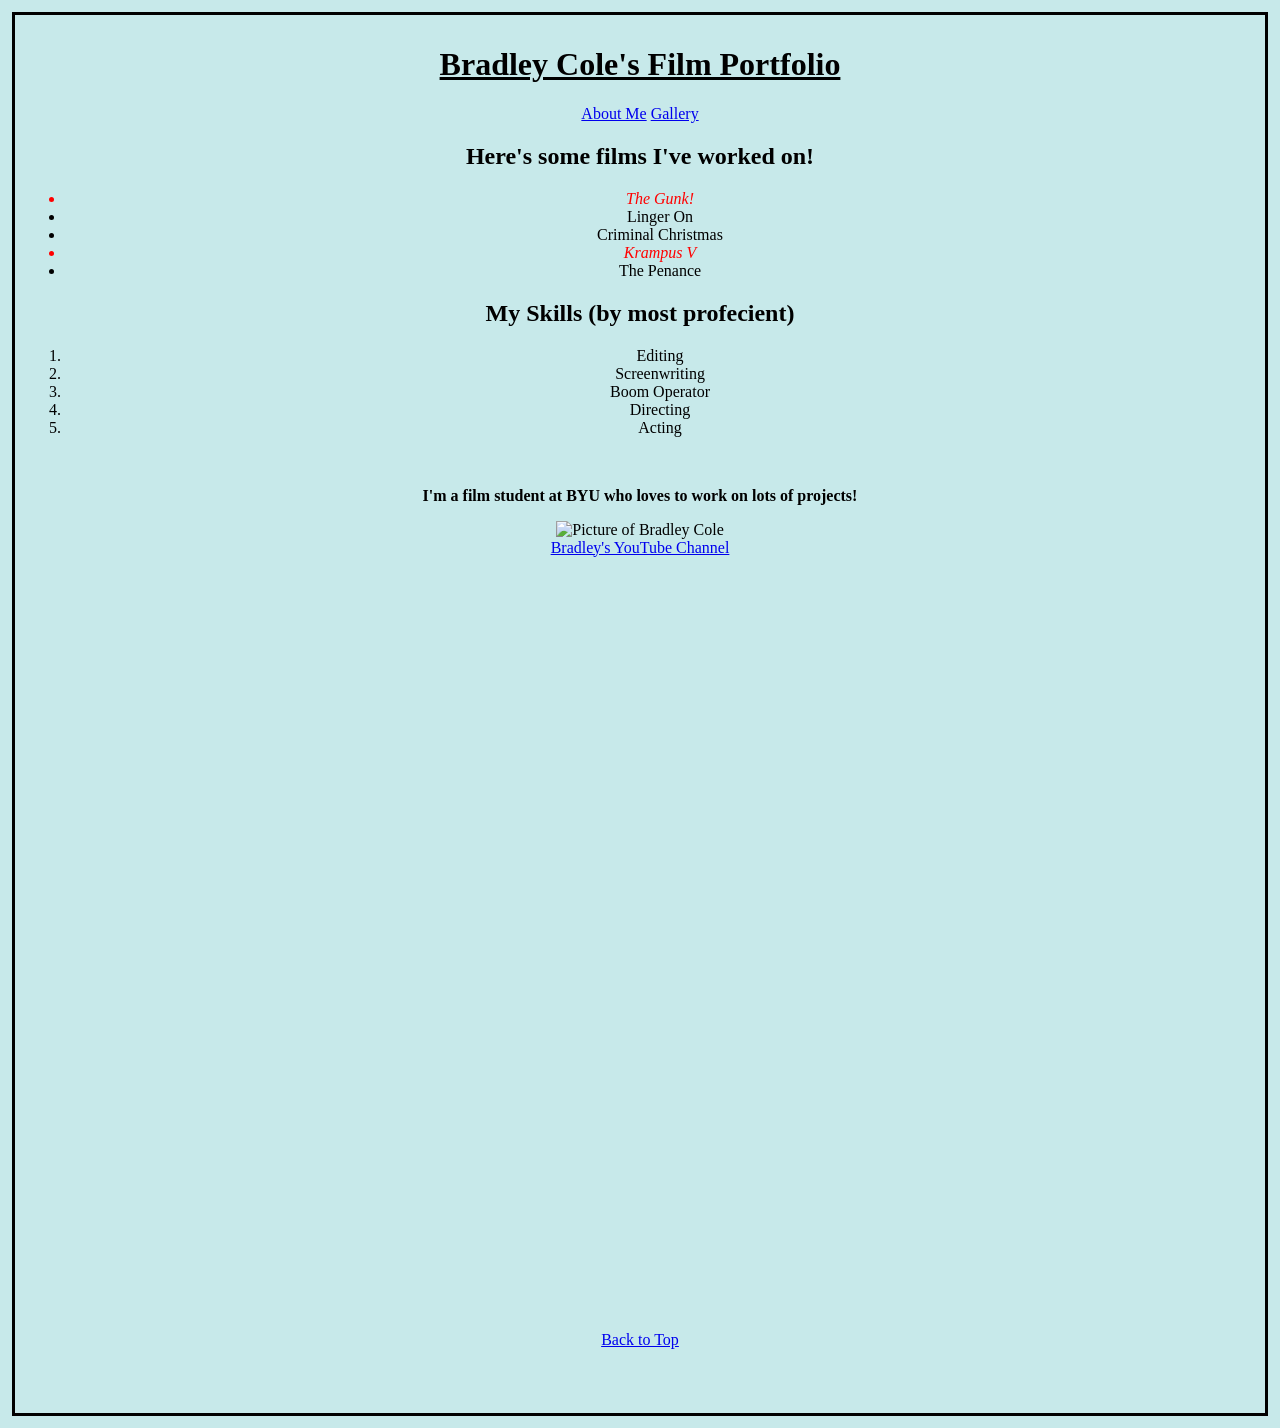
==== index.html @ dc4d53f3 "Add files via upload" ====
<!DOCTYPE html>
<html lang="en">
<head>
    <meta charset="UTF-8">
    <meta name="viewport" content="width=device-width, initial-scale=1.0">
    <title>Bradley Cole's Portfolio</title>
    <link rel="stylesheet" type="text/css" href="styles/styles.css">
    <!-- <link rel="stylesheet" type="text/css" href="styles/stylesai.css"> -->
</head>
<body>
    <h1 id="top">Bradley Cole's Film Portfolio</h1>
    <a href="hmtl/about.html">About Me</a>
    <a href="../hmtl/page3.html">Gallery</a>
    <h2>Here's some films I've worked on!</h2>
    <ul>
        <li class="FavMovie">The Gunk!</li>
        <li>Linger On</li>
        <li>Criminal Christmas</li>
        <li class="FavMovie">Krampus V</li>
        <li>The Penance</li>
    </ul>
    <h2>My Skills (by most profecient)</h2>
    <ol>
        <li>Editing</li>
        <li>Screenwriting</li>
        <li>Boom Operator</li>
        <li>Directing</li>
        <li>Acting</li>
    </ol>
    <br>
    <p>I'm a film student at BYU who loves to work on lots of projects!</p>
    <img src="images/The Hitman_Slate.jpg" alt="Picture of Bradley Cole" width="300">
    <br>
    <a href="https://www.youtube.com/@managerbradley2281" target="_blank">Bradley's YouTube Channel</a>
    <br><br><br><br><br><br><br><br><br><br><br><br><br><br><br><br><br><br>
    <br><br><br><br><br><br><br><br><br><br><br><br><br><br><br><br><br><br>
    <br><br><br><br><br><br><br><br>
    <a href="#top">Back to Top</a>
   <br><br><br><br>
</body>
</html>
---- styles/styles.css ----
p{
    font-weight: bold;
    font-size: 16px;
}

#top{
    text-decoration: underline;
}

.FavMovie{
    font-style: italic;
    color: red;
}

body{
    background-color: #c7e9ea;
    font-family: Georgia, 'Times New Roman', Times, serif;
    text-align: center;
    padding: 10px;
    border: 3px solid black;
    margin: 12px;
}
---- styles/stylesai.css ----
/* Reset & Base */
* {
    margin: 0;
    padding: 0;
    box-sizing: border-box;
}

body {
    font-family: 'Helvetica Neue', Arial, sans-serif;
    background-color: #0f0f0f;
    color: #f5f5f5;
    line-height: 1.6;
    padding: 40px;
}

/* Headings */
h1 {
    font-size: 2.8rem;
    margin-bottom: 10px;
    letter-spacing: 1px;
}

h2 {
    margin-top: 30px;
    margin-bottom: 10px;
    color: #cccccc;
    font-weight: 400;
}

/* Links */
a {
    color: #4da3ff;
    text-decoration: none;
    transition: 0.3s;
}

a:hover {
    color: #ffffff;
}

/* Lists */
ul, ol {
    margin-left: 20px;
    margin-top: 10px;
}

li {
    margin-bottom: 6px;
}

/* Highlight favorite films */
.FavMovie {
    color: #ffd166;
    font-weight: bold;
}

/* Paragraph */
p {
    margin-top: 20px;
    max-width: 600px;
}

/* Image styling */
img {
    margin-top: 20px;
    border-radius: 10px;
    box-shadow: 0 10px 25px rgba(0, 0, 0, 0.5);
}

/* Layout spacing improvement */
br {
    display: none;
}

/* Container feel */
body > * {
    max-width: 800px;
}

/* Button-style link (YouTube) */
a[href*="youtube"] {
    display: inline-block;
    margin-top: 20px;
    padding: 10px 16px;
    background-color: #ff3b3b;
    color: white;
    border-radius: 6px;
    font-weight: bold;
}

a[href*="youtube"]:hover {
    background-color: #cc2f2f;
}

/* Back to top */
a[href="#top"] {
    display: inline-block;
    margin-top: 40px;
    font-size: 0.9rem;
    opacity: 0.7;
}

a[href="#top"]:hover {
    opacity: 1;
}

img {
    display: block;
    margin-top: 20px;
    margin-bottom: 15px;
    border-radius: 10px;
    box-shadow: 0 10px 25px rgba(0, 0, 0, 0.5);
}

a {
    display: block;
    margin-top: 10px;
}

/* Keep YouTube as a button */
a[href*="youtube"] {
    display: inline-block;
    margin-top: 20px;
    padding: 10px 16px;
    background-color: #ff3b3b;
    color: white;
    border-radius: 6px;
    font-weight: bold;
}

/* Move Back to Top away */
a[href="#top"] {
    display: block;
    margin-top: 60px; /* creates separation */
    font-size: 0.9rem;
    opacity: 0.7;
}
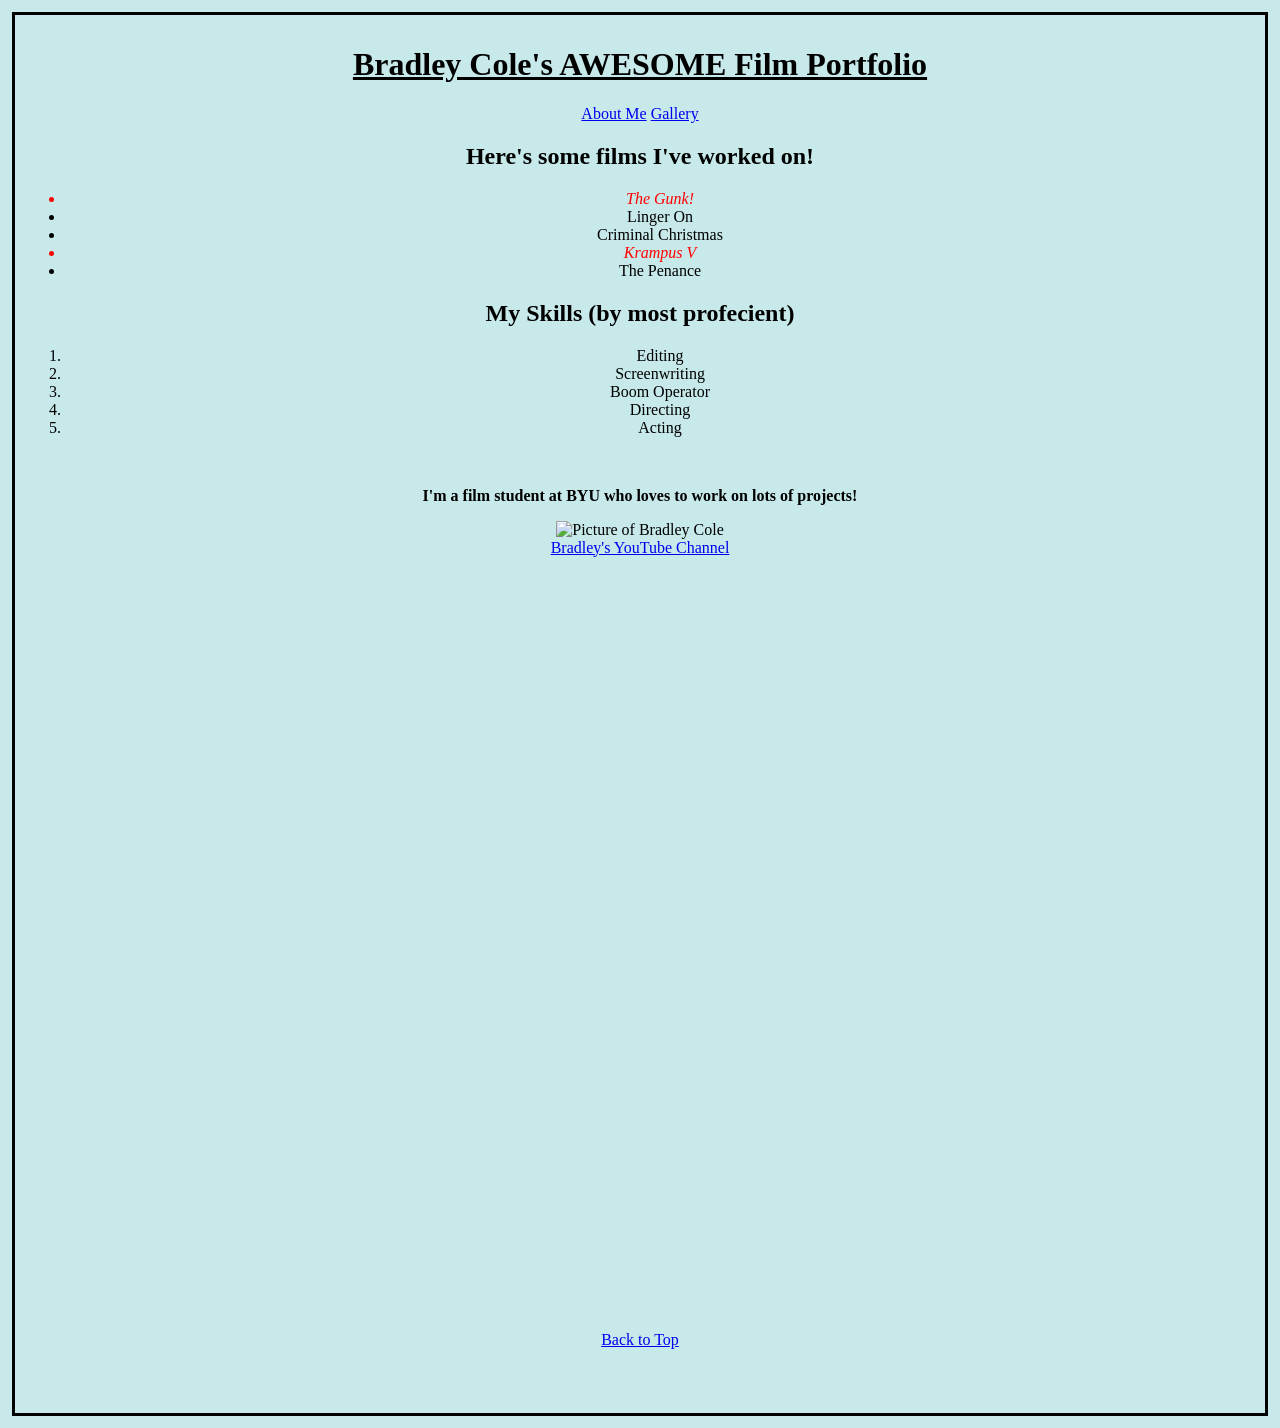
==== commit 3924d3bf: "Add files via upload" ====
--- a/index.html
+++ b/index.html
@@ -8,7 +8,7 @@
     <!-- <link rel="stylesheet" type="text/css" href="styles/stylesai.css"> -->
 </head>
 <body>
-    <h1 id="top">Bradley Cole's Film Portfolio</h1>
+    <h1 id="top">Bradley Cole's AWESOME Film Portfolio</h1>
     <a href="hmtl/about.html">About Me</a>
     <a href="../hmtl/page3.html">Gallery</a>
     <h2>Here's some films I've worked on!</h2>
